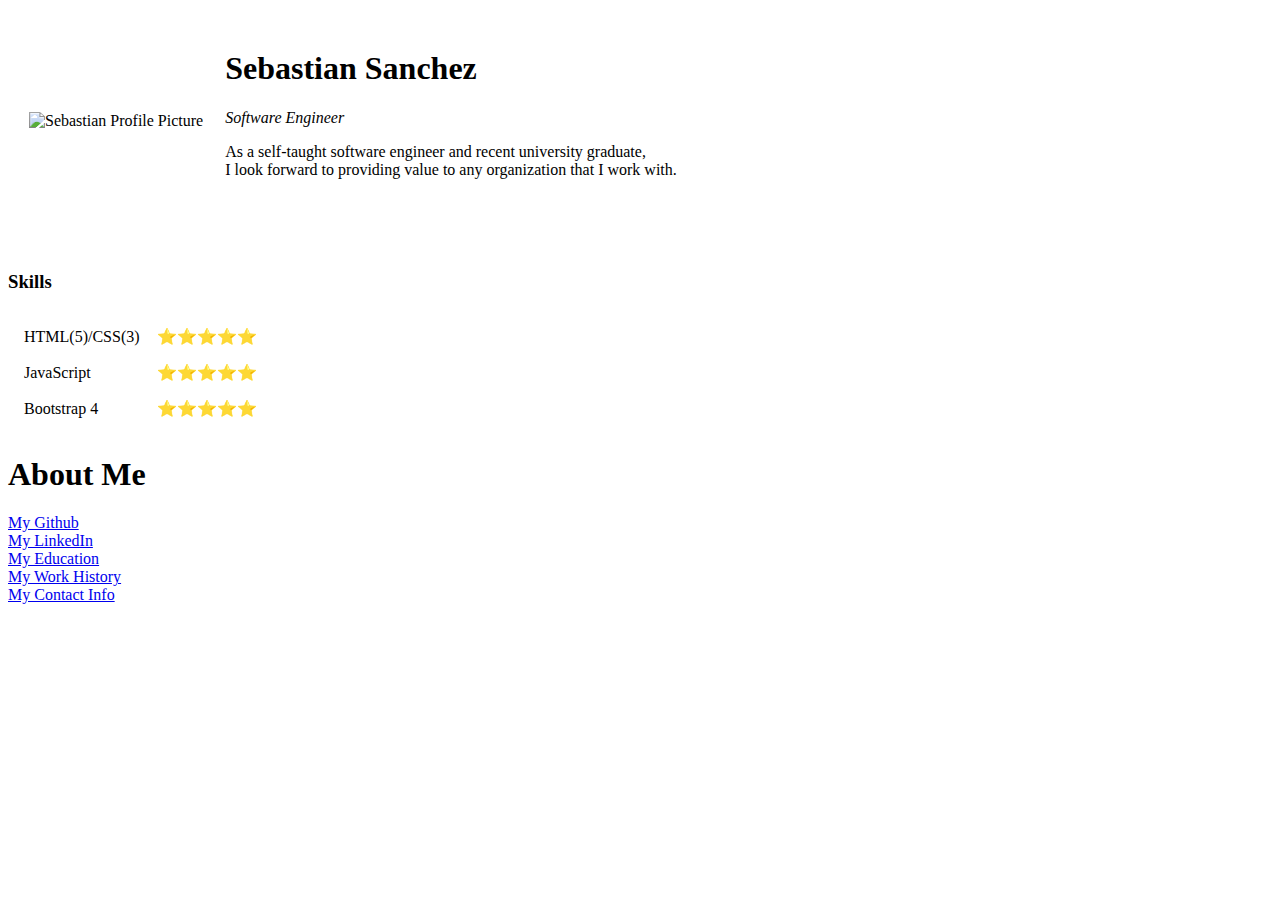
==== index.html @ 04bf68e1 "Added inital CV website files" ====
<!DOCTYPE html>
<html lang="en" dir="ltr">

<head>
  <meta charset="utf-8">
  <title>Sebastian's Personal Site</title>
</head>

<body>
  <table cellspacing="20">
    <tr>
      <td><img src="Me-modified.png" width="200" height="200" alt="Sebastian Profile Picture"></td>
      <td>
        <h1>Sebastian Sanchez</h1>
        <p><em> Software Engineer</em></p>
        <p>As a self-taught software engineer and recent university graduate,<br>
          I look forward to providing value to any organization that I work with.</p> <br>
      </td>
    </tr>
  </table><br>
  <h3>Skills</h3>
  <table cellspacing="15">
    <tr>
      <td>HTML(5)/CSS(3)</td>
      <td>⭐⭐⭐⭐⭐</td>
    </tr>
    <tr>
      <td>JavaScript</td>
      <td>⭐⭐⭐⭐⭐</td>
    </tr>
    <tr>
      <td>Bootstrap 4</td>
      <td>⭐⭐⭐⭐⭐</td>
    </tr>
  </table>

  <h1>About Me</h1>
  <a href="https://github.com/CodeSebb/CodeSebb"> My Github</a> <br>
  <a href="https://www.linkedin.com/in/sebbsanchez/"> My LinkedIn</a><br>
  <a href="school.html">My Education</a><br>
  <a href="work.html">My Work History</a><br>
  <a href="contact.html">My Contact Info</a>

</body>

</html>
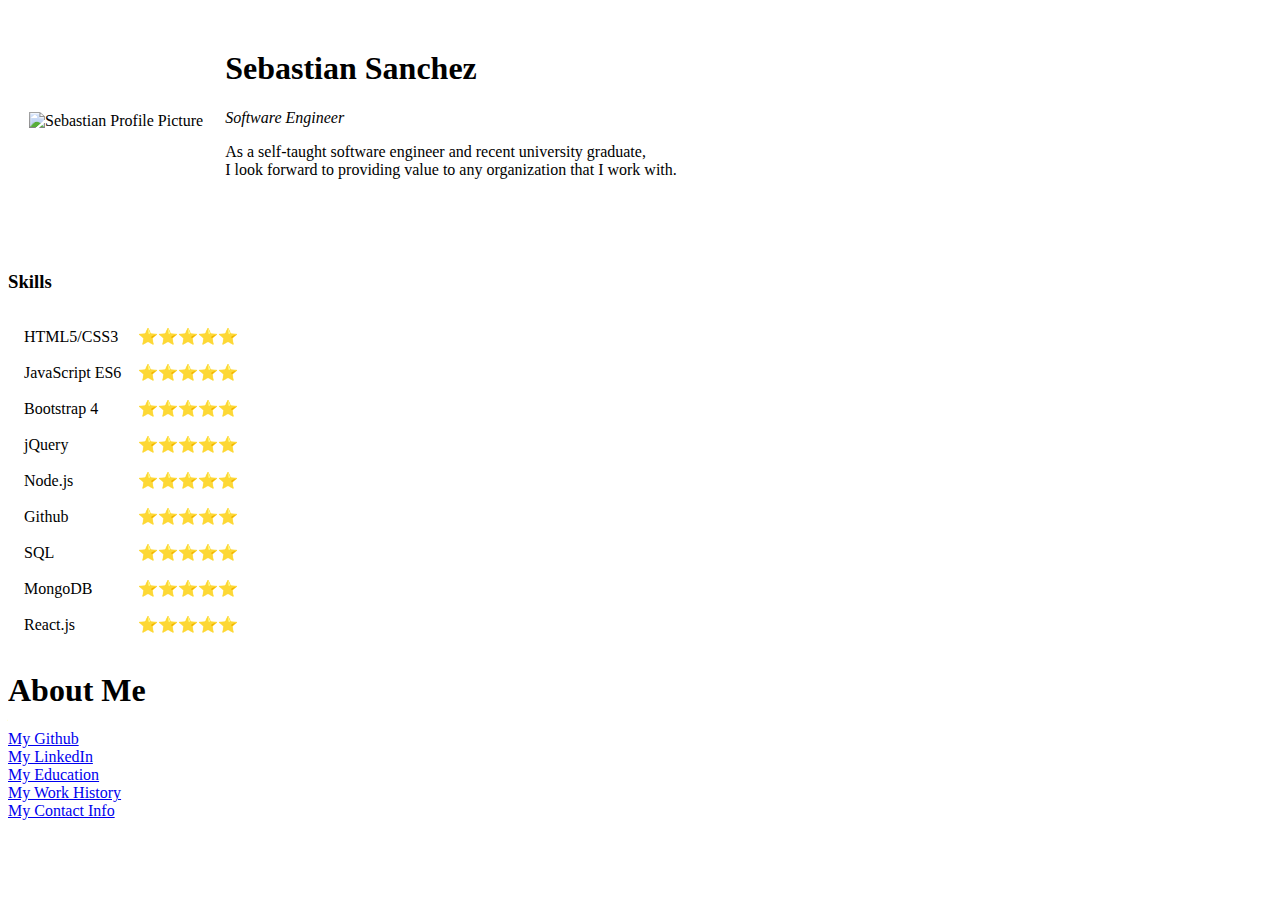
==== commit 264d97c3: "updated languages&frameworks" ====
--- a/index.html
+++ b/index.html
@@ -21,15 +21,39 @@
   <h3>Skills</h3>
   <table cellspacing="15">
     <tr>
-      <td>HTML(5)/CSS(3)</td>
+      <td>HTML5/CSS3</td>
       <td>⭐⭐⭐⭐⭐</td>
     </tr>
     <tr>
-      <td>JavaScript</td>
+      <td>JavaScript ES6</td>
       <td>⭐⭐⭐⭐⭐</td>
     </tr>
     <tr>
       <td>Bootstrap 4</td>
+      <td>⭐⭐⭐⭐⭐</td>
+    </tr>
+    <tr>
+      <td>jQuery</td>
+      <td>⭐⭐⭐⭐⭐</td>
+    </tr>
+    <tr>
+      <td>Node.js</td>
+      <td>⭐⭐⭐⭐⭐</td>
+    </tr>
+    <tr>
+      <td>Github</td>
+      <td>⭐⭐⭐⭐⭐</td>
+    </tr>
+    <tr>
+      <td>SQL</td>
+      <td>⭐⭐⭐⭐⭐</td>
+    </tr>
+    <tr>
+      <td>MongoDB</td>
+      <td>⭐⭐⭐⭐⭐</td>
+    </tr>
+    <tr>
+      <td>React.js</td>
       <td>⭐⭐⭐⭐⭐</td>
     </tr>
   </table>
